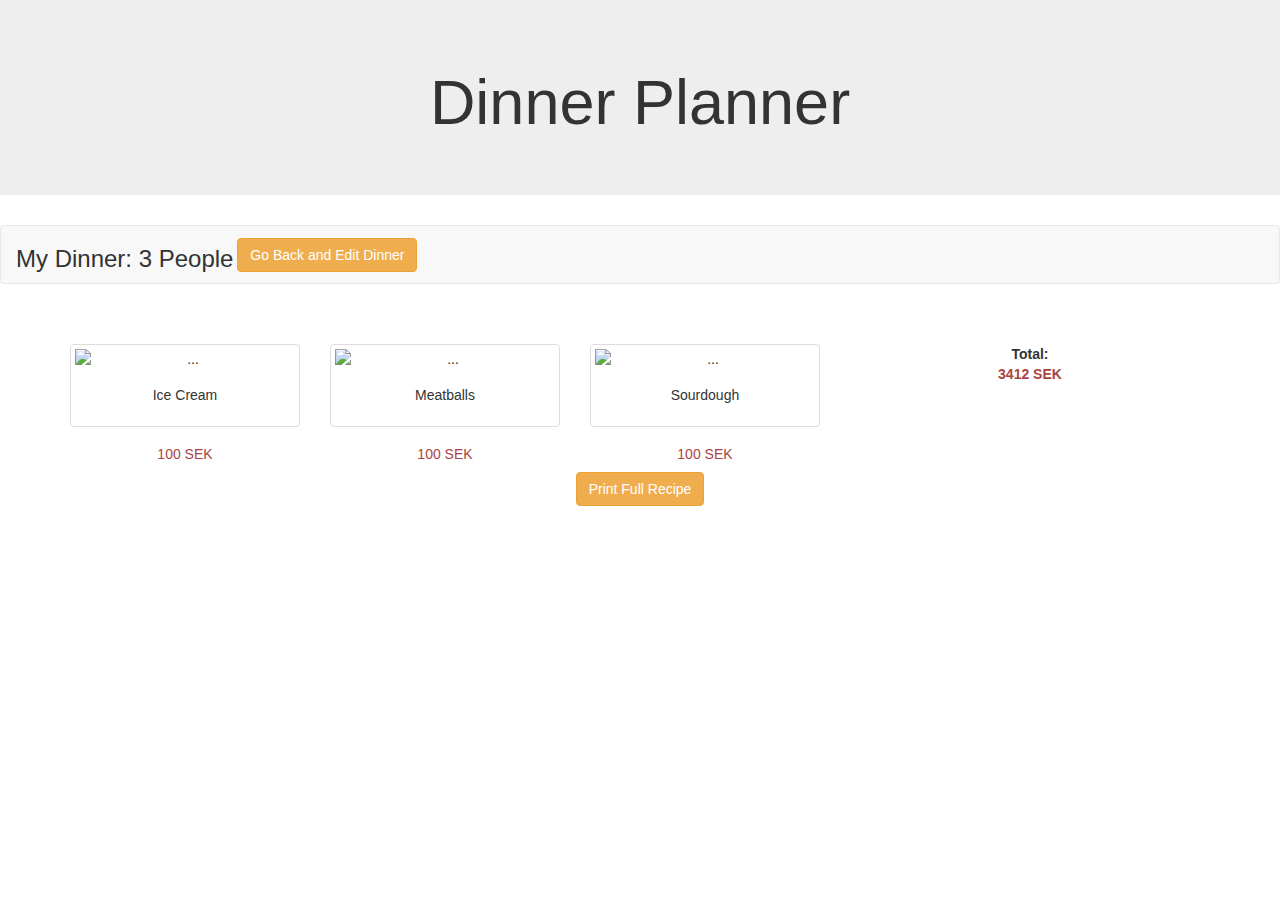
==== dinneroverview.html @ 40ada42b "add dinneroverview" ====
<!DOCTYPE html>
<html>
<head>
	<title>
		Dinner Overview
	</title>
	<link rel="stylesheet" href="http://netdna.bootstrapcdn.com/bootstrap/3.1.0/css/bootstrap.min.css">
	<style type="text/css">
   	.center{
   		text-align: center;
   	}
   	.left{
   		text-align: left;
   	}
   	.right{
   		text-align: right;
   	}
   </style>
</head>
<body>
		<div class="jumbotron center">
			<h1>Dinner Planner</h1>
	  	</div>

  		<!-- <form class="form-inline center">
  			<div class="form-group">
		  		<h3 class="left">My Dinner: 3 People</h3>
	  		</div>

	  		<div class="form-group">
				<button type="button" class="btn btn-md btn-warning right" id="btnEditDinner">Go Back and Edit Dinner
  				</button>
			</div>
			
		</form> -->

		<nav class="navbar navbar-default">
			<div class="container-fluid">
				<div class="navbar-header">
					<form class="form-inline center">
			  			<div class="form-group">
					  		<h3 class="navbar-left">My Dinner: 3 People</h3>
				  		</div>

				  		<div class="form-group">
							<button type="button" class="btn btn-md btn-warning navbar-right" id="btnEditDinner">Go Back and Edit Dinner
			  				</button>
						</div>
						
					</form> 

				</div>
			</div>
		</nav>

		<br>
		<br>

		<div class="container center">

			<div class="row">
			<div class="col-md-8 center">
					<div class="row center">

					<div class="col-sm-6 col-md-4">
						<div class="thumbnail">
							<img src="images/icecream.jpg" alt="...">
							<div class="caption">
								<h5>Ice Cream</h5>

							</div>
						</div>
						<div class="caption">
							<h5 class="text-danger">100 SEK</h5>
						</div>
					</div>

					<div class="col-sm-6 col-md-4">
						<div class="thumbnail">
							<img src="images/meatballs.jpg" alt="...">
							<div class="caption">
								<h5>Meatballs</h5>

							</div>
						</div>
						<div class="caption">
							<h5 class="text-danger">100 SEK</h5>
						</div>
					</div>

					<div class="col-sm-6 col-md-4">
						<div class="thumbnail">
							<img src="images/sourdough.jpg" alt="...">
							<div class="caption">
								<h5>Sourdough</h5>

							</div>
						</div>
						<div class="caption">
							<h5 class="text-danger">100 SEK</h5>
						</div>
					</div>
				</div>
			</div>

			<div class="col-md-4">
				<b>
					Total:
					<br>
					<span class="text-danger" id="totalPrice">3412 SEK</span>
				</b>
			</div>

			</div>
			<div>
			<button type="button"class="btn btn-md btn-warning" id="btnPrint">Print Full Recipe </button>
			</div>
		</div>

</body>
</html>
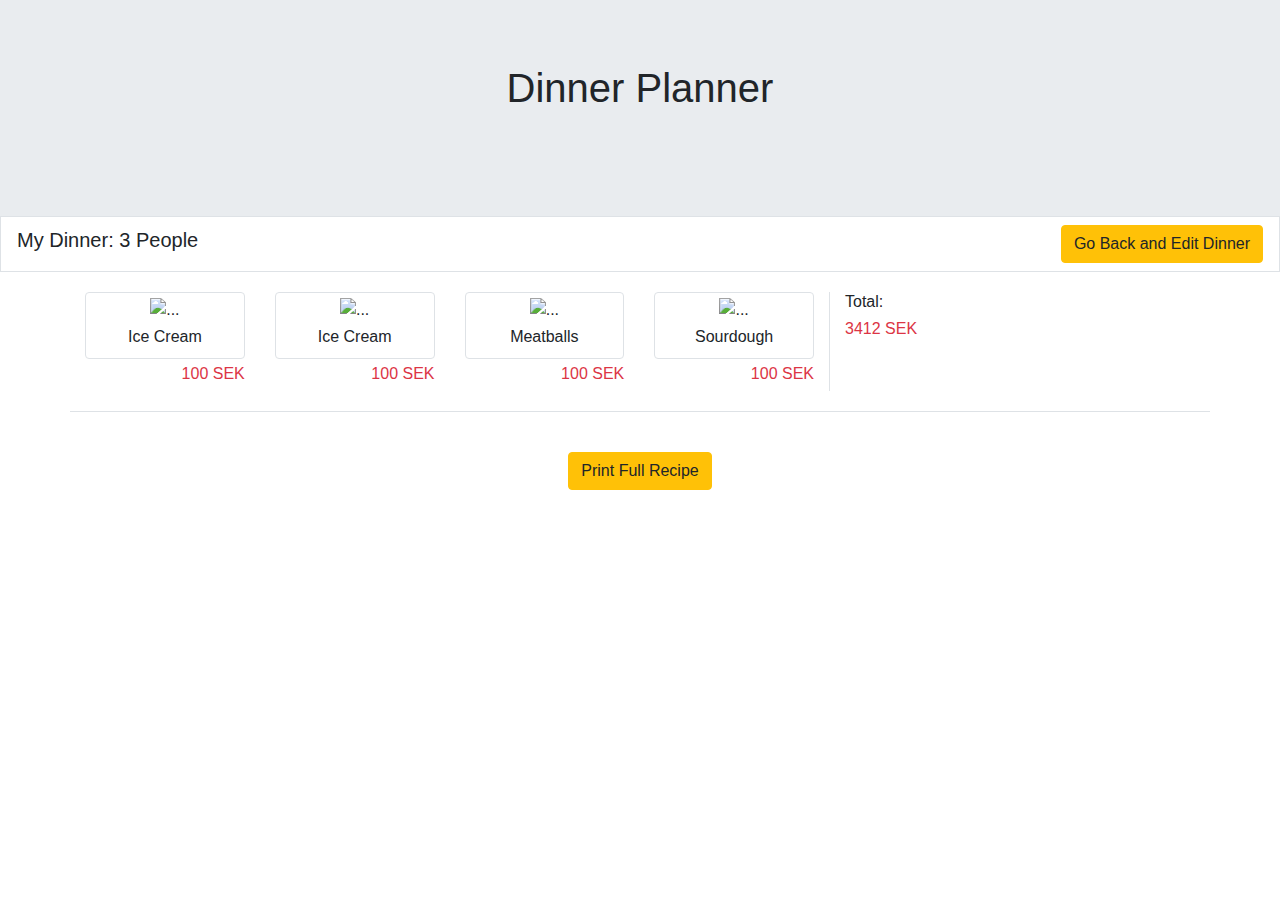
==== commit bc41db63: "modify printout dinneroverview dishdetails" ====
--- a/dinneroverview.html
+++ b/dinneroverview.html
@@ -4,7 +4,11 @@
 	<title>
 		Dinner Overview
 	</title>
-	<link rel="stylesheet" href="http://netdna.bootstrapcdn.com/bootstrap/3.1.0/css/bootstrap.min.css">
+	<meta charset="utf-8">
+    <meta name="viewport" content="width=device-width, initial-scale=1, shrink-to-fit=no">
+
+	 <link rel="stylesheet" href="https://stackpath.bootstrapcdn.com/bootstrap/4.2.1/css/bootstrap.min.css">
+	
 	<style type="text/css">
    	.center{
    		text-align: center;
@@ -15,104 +19,125 @@
    	.right{
    		text-align: right;
    	}
+   	.gray{
+			background-color: #e9ecef;
+
+		}
+	.border{
+			border-color:#e9ecef; 
+		}
+	.border-btm{
+		border-bottom-color:#e9ecef;
+	}
+	.fitImage{
+			width: 100%;
+			height: auto;
+		}
+	.flex-container{
+		  align-items: flex-end;
+
+	}
+
    </style>
 </head>
 <body>
-		<div class="jumbotron center">
-			<h1>Dinner Planner</h1>
-	  	</div>
+		<div>
+			<nav class="nav gray sticky-top">
+			<div class="navbar-header mx-auto">
+		<div class="jumbotron center"> <h1>Dinner Planner</h1></div>
+	  		
+		  	
+  		</div>
+  	</nav>
+  	</div>
+			
+		<div>
+		<nav class="navbar border">
+		 	
+			  <h5 class="navbar-header" style="display: flex;" style="align-items: flex-start;">My Dinner: 3 People </h5>
 
-  		<!-- <form class="form-inline center">
-  			<div class="form-group">
-		  		<h3 class="left">My Dinner: 3 People</h3>
-	  		</div>
+			  <button type="button" class="btn btn-md btn-warning navbar-right" style="display: flex;" style="align-items: flex-end;"id="btnEditDinner">Go Back and Edit Dinner
+  				</button>
+			
+		</nav>
+		</div>	
+					
+		
+		<div class="container center" style="margin-bottom: 20px">
 
-	  		<div class="form-group">
-				<button type="button" class="btn btn-md btn-warning right" id="btnEditDinner">Go Back and Edit Dinner
-  				</button>
-			</div>
-			
-		</form> -->
+			<div class="row" style="margin-top: 20px">
+				<div class="col-md-8 border-right">
+					<div class="row">
 
-		<nav class="navbar navbar-default">
-			<div class="container-fluid">
-				<div class="navbar-header">
-					<form class="form-inline center">
-			  			<div class="form-group">
-					  		<h3 class="navbar-left">My Dinner: 3 People</h3>
-				  		</div>
-
-				  		<div class="form-group">
-							<button type="button" class="btn btn-md btn-warning navbar-right" id="btnEditDinner">Go Back and Edit Dinner
-			  				</button>
-						</div>
-						
-					</form> 
-
-				</div>
-			</div>
-		</nav>
-
-		<br>
-		<br>
-
-		<div class="container center">
-
-			<div class="row">
-			<div class="col-md-8 center">
-					<div class="row center">
-
-					<div class="col-sm-6 col-md-4">
-						<div class="thumbnail">
-							<img src="images/icecream.jpg" alt="...">
+					<div class="col-sm-6 col-md-3">
+						<div class="img-thumbnail">
+							<img  class ="fitImage"src="images/icecream.jpg" alt="...">
 							<div class="caption">
-								<h5>Ice Cream</h5>
+								<h6 style="padding-top: 5px">Ice Cream</h6>
 
 							</div>
 						</div>
-						<div class="caption">
-							<h5 class="text-danger">100 SEK</h5>
+						<div class="caption" style="padding-top: 5px">
+							<h6 class="text-danger" style="text-align: right;">100 SEK</h6>
 						</div>
 					</div>
 
-					<div class="col-sm-6 col-md-4">
-						<div class="thumbnail">
-							<img src="images/meatballs.jpg" alt="...">
+					<div class="col-sm-6 col-md-3">
+						<div class="img-thumbnail">
+							<img class="fitImage" src="images/icecream.jpg" alt="...">
 							<div class="caption">
-								<h5>Meatballs</h5>
+								<h6 style="padding-top: 5px">Ice Cream</h6>
 
 							</div>
 						</div>
-						<div class="caption">
-							<h5 class="text-danger">100 SEK</h5>
+						<div class="caption" style="padding-top: 5px">
+							<h6 class="text-danger" style="text-align: right;">100 SEK</h6>
 						</div>
 					</div>
 
-					<div class="col-sm-6 col-md-4">
-						<div class="thumbnail">
-							<img src="images/sourdough.jpg" alt="...">
+
+					<div class="col-sm-6 col-md-3">
+						<div class="img-thumbnail">
+							<img class="fitImage" src="images/meatballs.jpg" alt="...">
 							<div class="caption">
-								<h5>Sourdough</h5>
+								<h6 style="padding-top: 5px">Meatballs</h6>
 
 							</div>
 						</div>
-						<div class="caption">
-							<h5 class="text-danger">100 SEK</h5>
+						<div class="caption" style="padding-top: 5px">
+							<h6 class="text-danger" style="text-align: right;">100 SEK</h6>
+						</div>
+					</div>
+
+
+					<div class="col-sm-6 col-md-3">
+						<div class="img-thumbnail">
+							<img class="fitImage" src="images/sourdough.jpg" alt="...">
+							<div class="caption">
+								<h6 style="padding-top: 5px">Sourdough</h6>
+
+							</div>
+						</div>
+						<div class="caption" style="padding-top: 5px">
+							<h6 class="text-danger" style="text-align: right;">100 SEK</h6>
 						</div>
 					</div>
 				</div>
 			</div>
 
-			<div class="col-md-4">
-				<b>
-					Total:
-					<br>
-					<span class="text-danger" id="totalPrice">3412 SEK</span>
-				</b>
+			<div class="col-md-4" style="text-align: left">
+					<div class="flex-container">
+						<h6>Total: </h6>
+						<h6 class="text-danger" id="totalPrice">3412 SEK</h6>
+					</div>		
 			</div>
 
 			</div>
-			<div>
+			
+		
+		</div>
+		<div class="container center border-top">
+			<div style="margin-top: 40px">
 			<button type="button"class="btn btn-md btn-warning" id="btnPrint">Print Full Recipe </button>
 			</div>
 		</div>
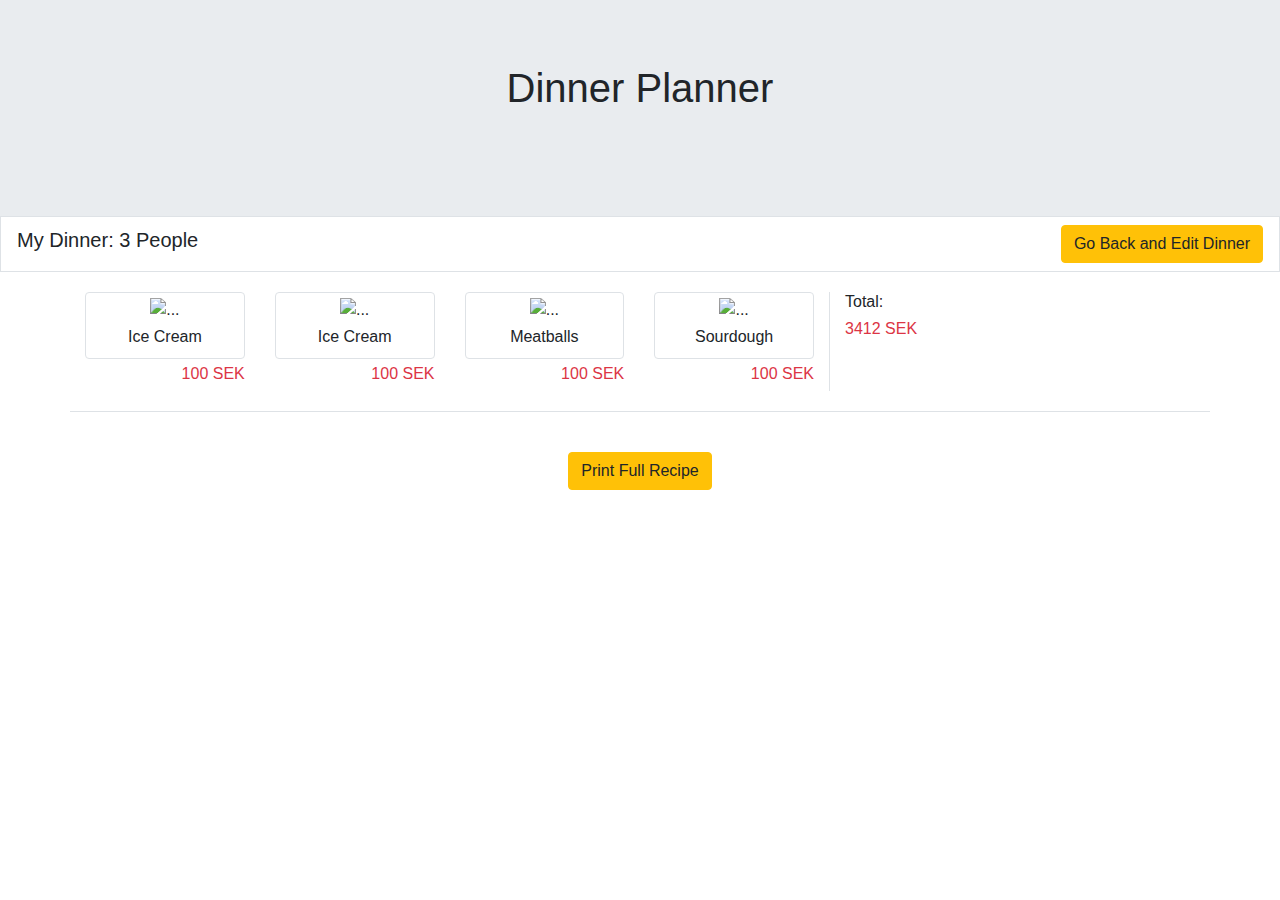
==== commit 101d5442: "update side bar and navbar" ====
--- a/dinneroverview.html
+++ b/dinneroverview.html
@@ -56,7 +56,7 @@
 		 	
 			  <h5 class="navbar-header" style="display: flex;" style="align-items: flex-start;">My Dinner: 3 People </h5>
 
-			  <button type="button" class="btn btn-md btn-warning navbar-right" style="display: flex;" style="align-items: flex-end;"id="btnEditDinner">Go Back and Edit Dinner
+			  <button type="button" class="btn btn-md btn-warning navbar-right" style="display: flex;"style="align-items: flex-end;"id="btnEditDinner">Go Back and Edit Dinner
   				</button>
 			
 		</nav>
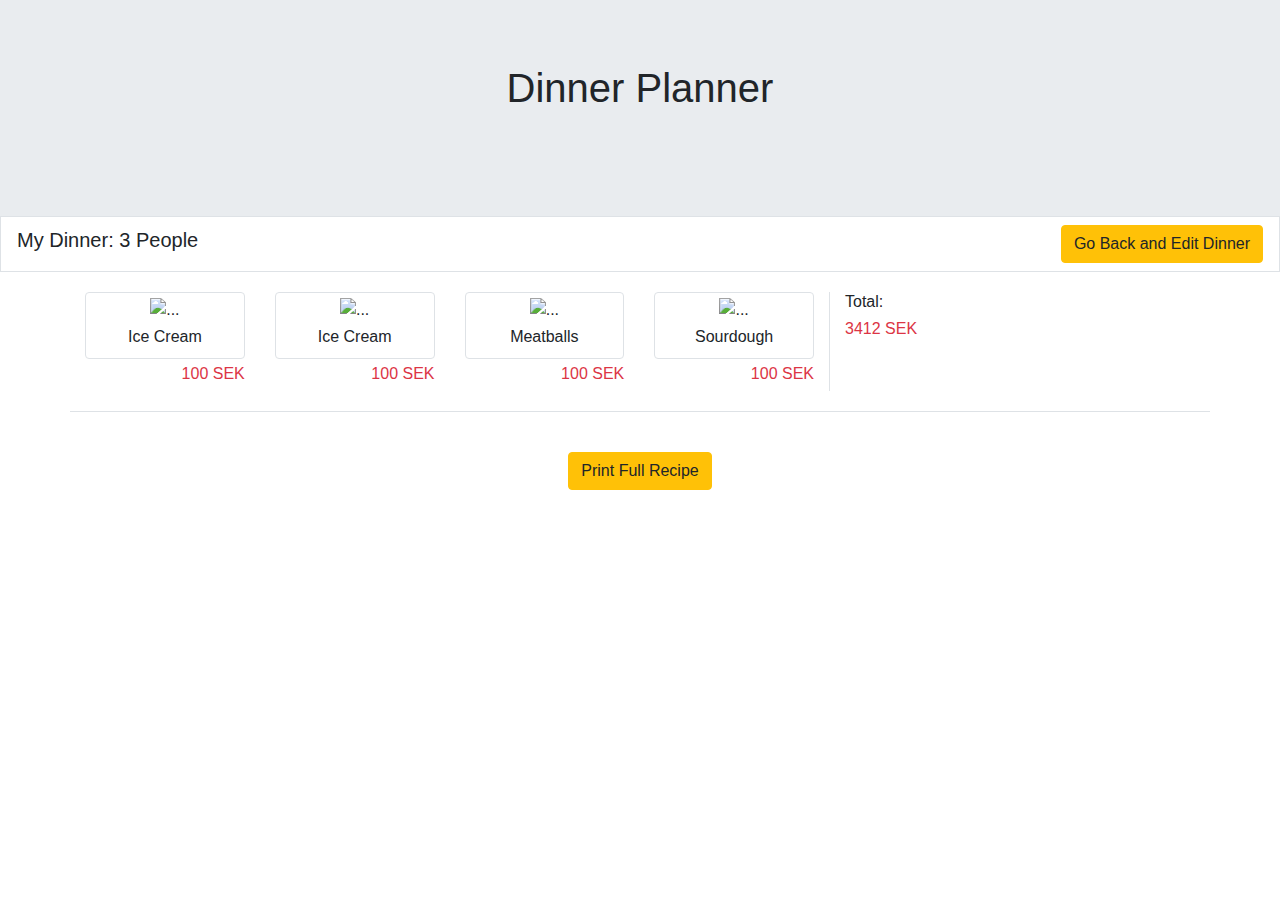
==== commit ddcaabbe: "update model" ====
--- a/dinneroverview.html
+++ b/dinneroverview.html
@@ -43,13 +43,11 @@
 <body>
 		<div>
 			<nav class="nav gray sticky-top">
-			<div class="navbar-header mx-auto">
-		<div class="jumbotron center"> <h1>Dinner Planner</h1></div>
-	  		
-		  	
+				<div class="navbar-header mx-auto">
+					<div class="jumbotron center"> <h1>Dinner Planner</h1></div>  	
+	  			</div>
+  			</nav>
   		</div>
-  	</nav>
-  	</div>
 			
 		<div>
 		<nav class="navbar border">
@@ -142,5 +140,19 @@
 			</div>
 		</div>
 
+<!-- jQuery -->
+	<script src="https://code.jquery.com/jquery-3.2.1.slim.min.js" integrity="sha384-KJ3o2DKtIkvYIK3UENzmM7KCkRr/rE9/Qpg6aAZGJwFDMVNA/GpGFF93hXpG5KkN"
+	 crossorigin="anonymous"></script>
+	<script src="https://cdnjs.cloudflare.com/ajax/libs/popper.js/1.12.9/umd/popper.min.js" integrity="sha384-ApNbgh9B+Y1QKtv3Rn7W3mgPxhU9K/ScQsAP7hUibX39j7fakFPskvXusvfa0b4Q"
+	 crossorigin="anonymous"></script>
+	<script src="https://maxcdn.bootstrapcdn.com/bootstrap/4.0.0/js/bootstrap.min.js" integrity="sha384-JZR6Spejh4U02d8jOt6vLEHfe/JQGiRRSQQxSfFWpi1MquVdAyjUar5+76PVCmYl"
+	 crossorigin="anonymous"></script>
+
+	<!-- The application JavaScript code -->
+	<script src="js/app.js"></script>
+	<script src="js/model/dinnerModel.js"></script>
+	<script src="js/view/selectView.js"></script>
+	<script src="js/view/homeView.js"></script>
+	<script src="js/view/detailView.js"></script>
 </body>
 </html>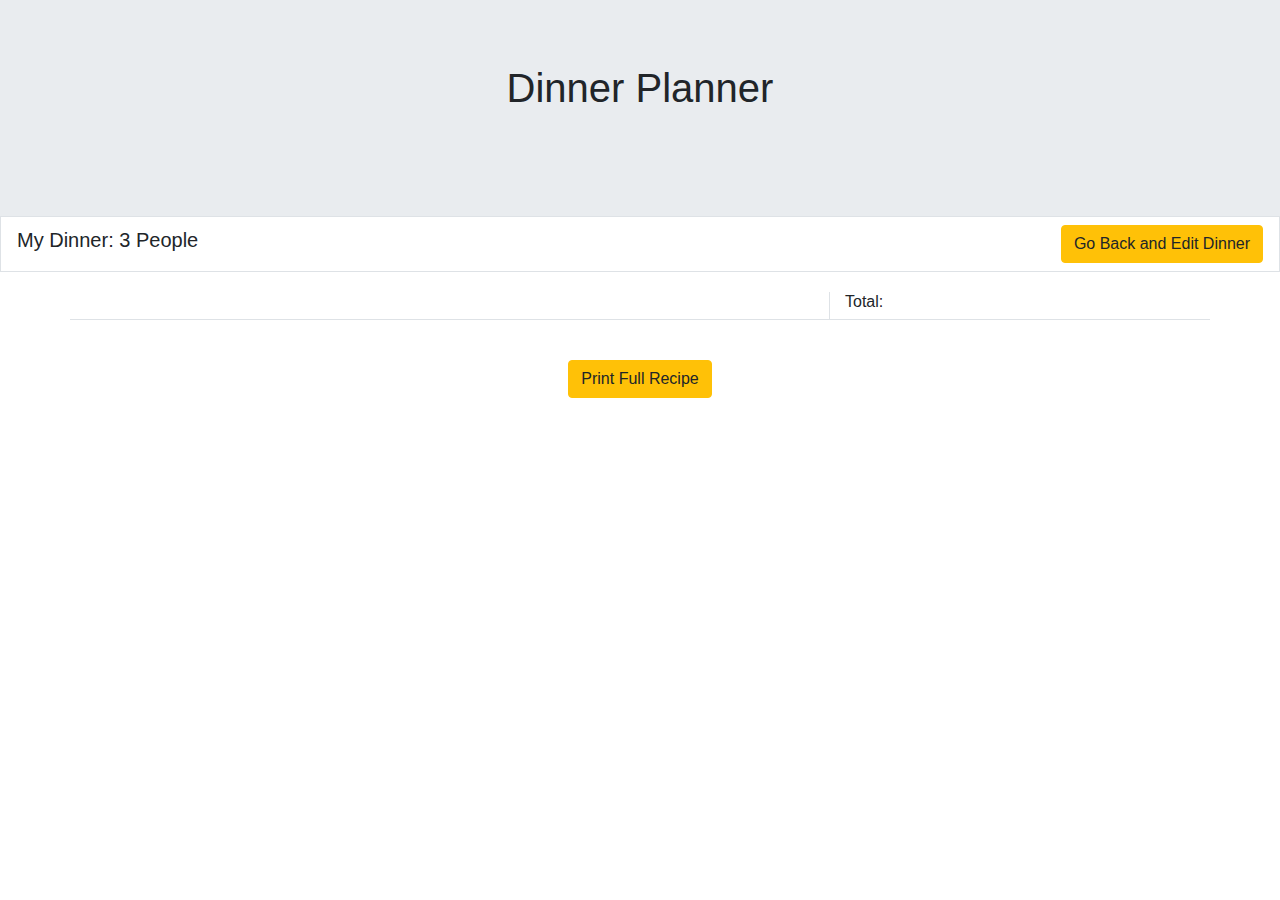
==== commit de7c4d90: "add overview and detail model" ====
--- a/dinneroverview.html
+++ b/dinneroverview.html
@@ -1,158 +1,144 @@
 <!DOCTYPE html>
 <html>
-<head>
-	<title>
+	<head>
+		<title>
 		Dinner Overview
-	</title>
-	<meta charset="utf-8">
-    <meta name="viewport" content="width=device-width, initial-scale=1, shrink-to-fit=no">
-
-	 <link rel="stylesheet" href="https://stackpath.bootstrapcdn.com/bootstrap/4.2.1/css/bootstrap.min.css">
-	
-	<style type="text/css">
-   	.center{
-   		text-align: center;
-   	}
-   	.left{
-   		text-align: left;
-   	}
-   	.right{
-   		text-align: right;
-   	}
-   	.gray{
-			background-color: #e9ecef;
-
+		</title>
+		<meta charset="utf-8">
+		<meta name="viewport" content="width=device-width, initial-scale=1, shrink-to-fit=no">
+		<link rel="stylesheet" href="https://stackpath.bootstrapcdn.com/bootstrap/4.2.1/css/bootstrap.min.css">
+		
+		<style type="text/css">
+		.center{
+			text-align: center;
 		}
-	.border{
-			border-color:#e9ecef; 
+		.left{
+			text-align: left;
 		}
-	.border-btm{
-		border-bottom-color:#e9ecef;
-	}
-	.fitImage{
-			width: 100%;
-			height: auto;
+		.right{
+			text-align: right;
 		}
-	.flex-container{
-		  align-items: flex-end;
-
-	}
-
-   </style>
-</head>
-<body>
+		.gray{
+				background-color: #e9ecef;
+			}
+		.border{
+				border-color:#e9ecef;
+			}
+		.border-btm{
+			border-bottom-color:#e9ecef;
+		}
+		.fitImage{
+				width: 100%;
+				height: auto;
+			}
+		.flex-container{
+			align-items: flex-end;
+		}
+		</style>
+	</head>
+	<body id='summaryView'>
 		<div>
 			<nav class="nav gray sticky-top">
 				<div class="navbar-header mx-auto">
-					<div class="jumbotron center"> <h1>Dinner Planner</h1></div>  	
-	  			</div>
-  			</nav>
-  		</div>
-			
+					<div class="jumbotron center"> <h1>Dinner Planner</h1></div>
+				</div>
+			</nav>
+		</div>
+		
 		<div>
-		<nav class="navbar border">
-		 	
-			  <h5 class="navbar-header" style="display: flex;" style="align-items: flex-start;">My Dinner: 3 People </h5>
-
-			  <button type="button" class="btn btn-md btn-warning navbar-right" style="display: flex;"style="align-items: flex-end;"id="btnEditDinner">Go Back and Edit Dinner
-  				</button>
-			
-		</nav>
-		</div>	
-					
+			<nav class="navbar border">
+				
+				<h5 class="navbar-header" style="display: flex;" style="align-items: flex-start;">My Dinner: 3 People </h5>
+				<button type="button" class="btn btn-md btn-warning navbar-right" style="display: flex;"style="align-items: flex-end;"id="btnEditDinner">Go Back and Edit Dinner
+				</button>
+				
+			</nav>
+		</div>
+		
 		
 		<div class="container center" style="margin-bottom: 20px">
-
 			<div class="row" style="margin-top: 20px">
 				<div class="col-md-8 border-right">
-					<div class="row">
-
-					<div class="col-sm-6 col-md-3">
-						<div class="img-thumbnail">
-							<img  class ="fitImage"src="images/icecream.jpg" alt="...">
-							<div class="caption">
-								<h6 style="padding-top: 5px">Ice Cream</h6>
-
+					<div class="row" id='selected-wrapper'>
+						
+						
+						<!-- <div class="col-sm-6 col-md-3">
+							<div class="img-thumbnail">
+								<img  class ="fitImage"src="images/icecream.jpg" alt="...">
+								<div class="caption">
+									<h6 style="padding-top: 5px">Ice Cream</h6>
+								</div>
+							</div>
+							<div class="caption" style="padding-top: 5px">
+								<h6 class="text-danger" style="text-align: right;">100 SEK</h6>
 							</div>
 						</div>
-						<div class="caption" style="padding-top: 5px">
-							<h6 class="text-danger" style="text-align: right;">100 SEK</h6>
-						</div>
-					</div>
-
-					<div class="col-sm-6 col-md-3">
-						<div class="img-thumbnail">
-							<img class="fitImage" src="images/icecream.jpg" alt="...">
-							<div class="caption">
-								<h6 style="padding-top: 5px">Ice Cream</h6>
-
+						<div class="col-sm-6 col-md-3">
+							<div class="img-thumbnail">
+								<img class="fitImage" src="images/icecream.jpg" alt="...">
+								<div class="caption">
+									<h6 style="padding-top: 5px">Ice Cream</h6>
+								</div>
+							</div>
+							<div class="caption" style="padding-top: 5px">
+								<h6 class="text-danger" style="text-align: right;">100 SEK</h6>
 							</div>
 						</div>
-						<div class="caption" style="padding-top: 5px">
-							<h6 class="text-danger" style="text-align: right;">100 SEK</h6>
-						</div>
-					</div>
-
-
-					<div class="col-sm-6 col-md-3">
-						<div class="img-thumbnail">
-							<img class="fitImage" src="images/meatballs.jpg" alt="...">
-							<div class="caption">
-								<h6 style="padding-top: 5px">Meatballs</h6>
-
+						<div class="col-sm-6 col-md-3">
+							<div class="img-thumbnail">
+								<img class="fitImage" src="images/meatballs.jpg" alt="...">
+								<div class="caption">
+									<h6 style="padding-top: 5px">Meatballs</h6>
+								</div>
+							</div>
+							<div class="caption" style="padding-top: 5px">
+								<h6 class="text-danger" style="text-align: right;">100 SEK</h6>
 							</div>
 						</div>
-						<div class="caption" style="padding-top: 5px">
-							<h6 class="text-danger" style="text-align: right;">100 SEK</h6>
-						</div>
+						<div class="col-sm-6 col-md-3">
+							<div class="img-thumbnail">
+								<img class="fitImage" src="images/sourdough.jpg" alt="...">
+								<div class="caption">
+									<h6 style="padding-top: 5px">Sourdough</h6>
+								</div>
+							</div>
+							<div class="caption" style="padding-top: 5px">
+								<h6 class="text-danger" style="text-align: right;">100 SEK</h6>
+							</div>
+						</div> -->
 					</div>
-
-
-					<div class="col-sm-6 col-md-3">
-						<div class="img-thumbnail">
-							<img class="fitImage" src="images/sourdough.jpg" alt="...">
-							<div class="caption">
-								<h6 style="padding-top: 5px">Sourdough</h6>
-
-							</div>
-						</div>
-						<div class="caption" style="padding-top: 5px">
-							<h6 class="text-danger" style="text-align: right;">100 SEK</h6>
-						</div>
+				</div>
+				<div class="col-md-4" style="text-align: left">
+					<div class="flex-container">
+						<h6>Total: </h6>
+						<h6 class="text-danger" id="totalPrice"> </h6>
+					</div>
+				</div>
+				
+				
+				
+				
+				<div class="container center border-top">
+					<div style="margin-top: 40px">
+						<button type="button"class="btn btn-md btn-warning" id="btnPrint">Print Full Recipe </button>
 					</div>
 				</div>
 			</div>
-
-			<div class="col-md-4" style="text-align: left">
-					<div class="flex-container">
-						<h6>Total: </h6>
-						<h6 class="text-danger" id="totalPrice">3412 SEK</h6>
-					</div>		
-			</div>
-
-			</div>
-			
-		
 		</div>
-		<div class="container center border-top">
-			<div style="margin-top: 40px">
-			<button type="button"class="btn btn-md btn-warning" id="btnPrint">Print Full Recipe </button>
-			</div>
-		</div>
-
-<!-- jQuery -->
-	<script src="https://code.jquery.com/jquery-3.2.1.slim.min.js" integrity="sha384-KJ3o2DKtIkvYIK3UENzmM7KCkRr/rE9/Qpg6aAZGJwFDMVNA/GpGFF93hXpG5KkN"
-	 crossorigin="anonymous"></script>
-	<script src="https://cdnjs.cloudflare.com/ajax/libs/popper.js/1.12.9/umd/popper.min.js" integrity="sha384-ApNbgh9B+Y1QKtv3Rn7W3mgPxhU9K/ScQsAP7hUibX39j7fakFPskvXusvfa0b4Q"
-	 crossorigin="anonymous"></script>
-	<script src="https://maxcdn.bootstrapcdn.com/bootstrap/4.0.0/js/bootstrap.min.js" integrity="sha384-JZR6Spejh4U02d8jOt6vLEHfe/JQGiRRSQQxSfFWpi1MquVdAyjUar5+76PVCmYl"
-	 crossorigin="anonymous"></script>
-
-	<!-- The application JavaScript code -->
-	<script src="js/app.js"></script>
-	<script src="js/model/dinnerModel.js"></script>
-	<script src="js/view/selectView.js"></script>
-	<script src="js/view/homeView.js"></script>
-	<script src="js/view/detailView.js"></script>
-</body>
+		<!-- jQuery -->
+		<script src="https://code.jquery.com/jquery-3.2.1.slim.min.js" integrity="sha384-KJ3o2DKtIkvYIK3UENzmM7KCkRr/rE9/Qpg6aAZGJwFDMVNA/GpGFF93hXpG5KkN"
+		crossorigin="anonymous"></script>
+		<script src="https://cdnjs.cloudflare.com/ajax/libs/popper.js/1.12.9/umd/popper.min.js" integrity="sha384-ApNbgh9B+Y1QKtv3Rn7W3mgPxhU9K/ScQsAP7hUibX39j7fakFPskvXusvfa0b4Q"
+		crossorigin="anonymous"></script>
+		<script src="https://maxcdn.bootstrapcdn.com/bootstrap/4.0.0/js/bootstrap.min.js" integrity="sha384-JZR6Spejh4U02d8jOt6vLEHfe/JQGiRRSQQxSfFWpi1MquVdAyjUar5+76PVCmYl"
+		crossorigin="anonymous"></script>
+		<!-- The application JavaScript code -->
+		<script src="js/app.js"></script>
+		<script src="js/model/dinnerModel.js"></script>
+		<script src="js/view/selectView.js"></script>
+		<script src="js/view/homeView.js"></script>
+		<script src="js/view/detailView.js"></script>
+		<script src="js/view/summaryView.js"></script>
+		<script src="js/view/printView.js"></script>
+	</body>
 </html>